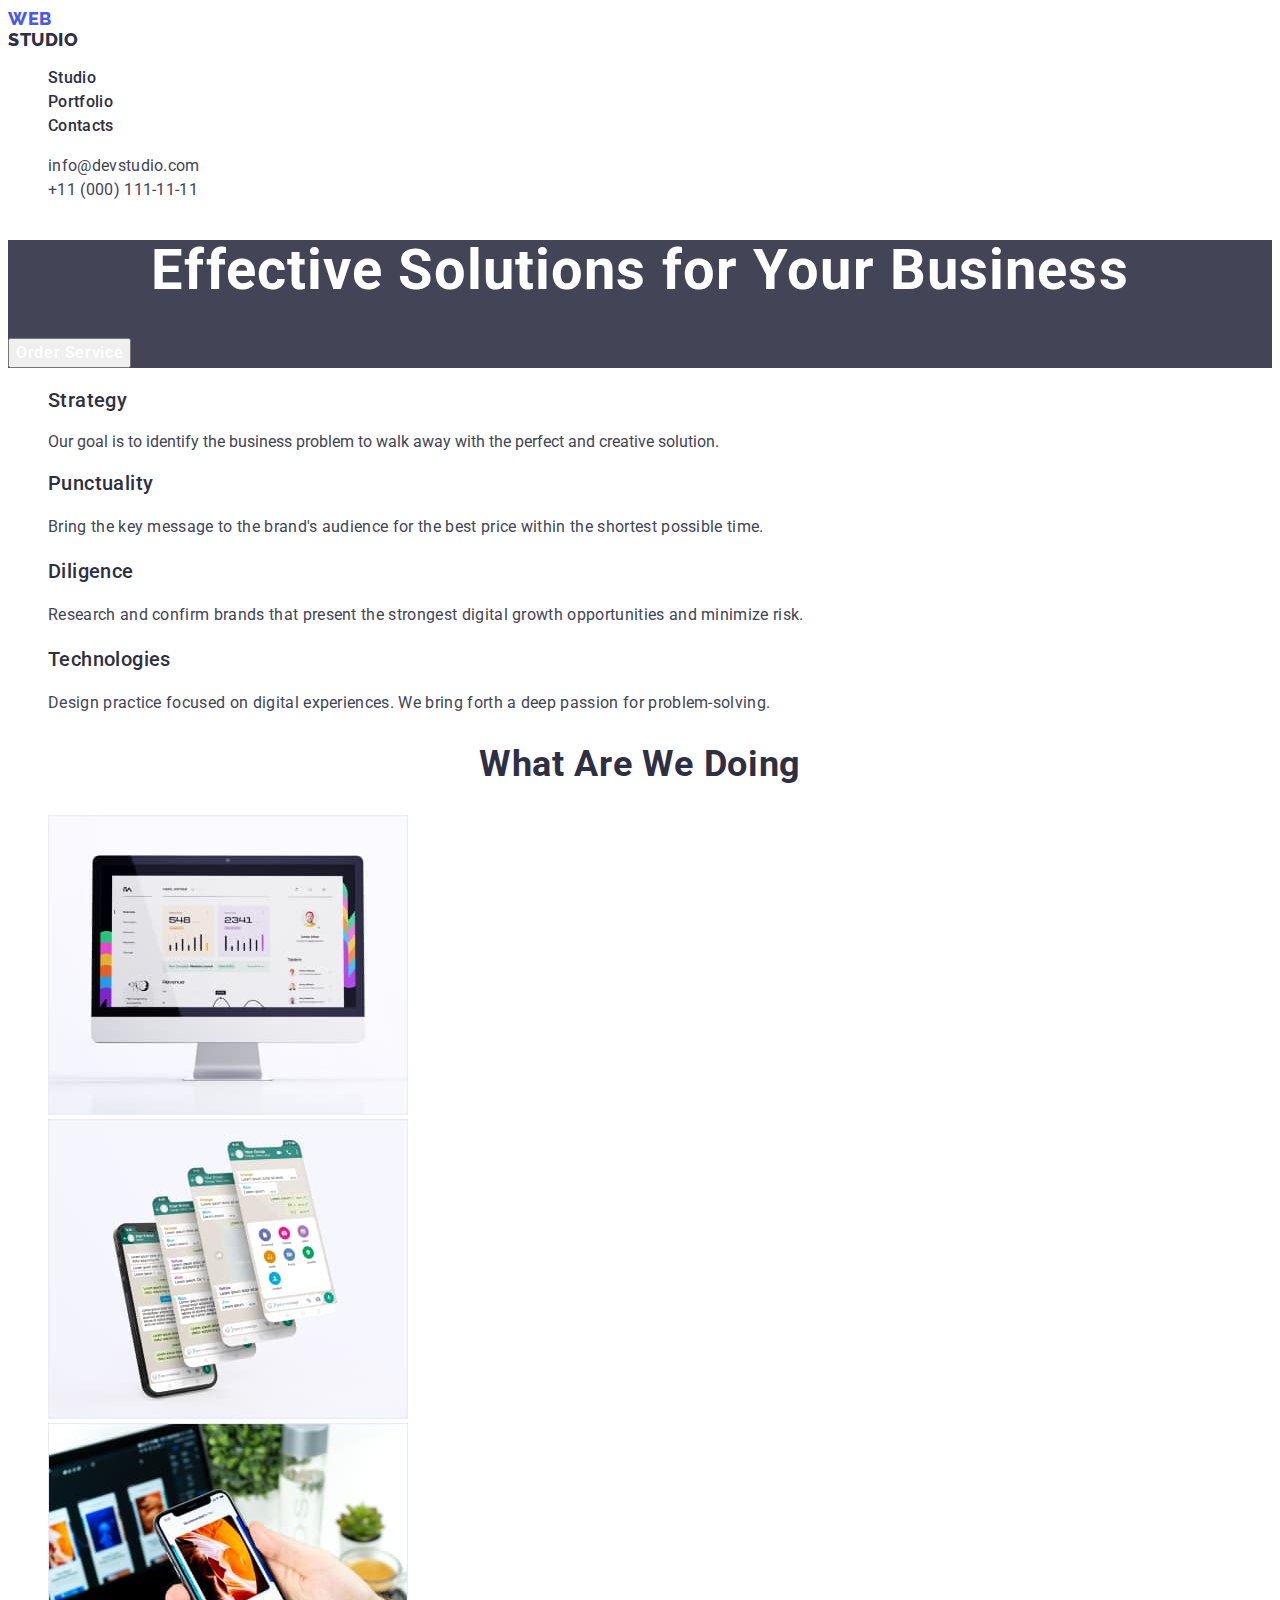
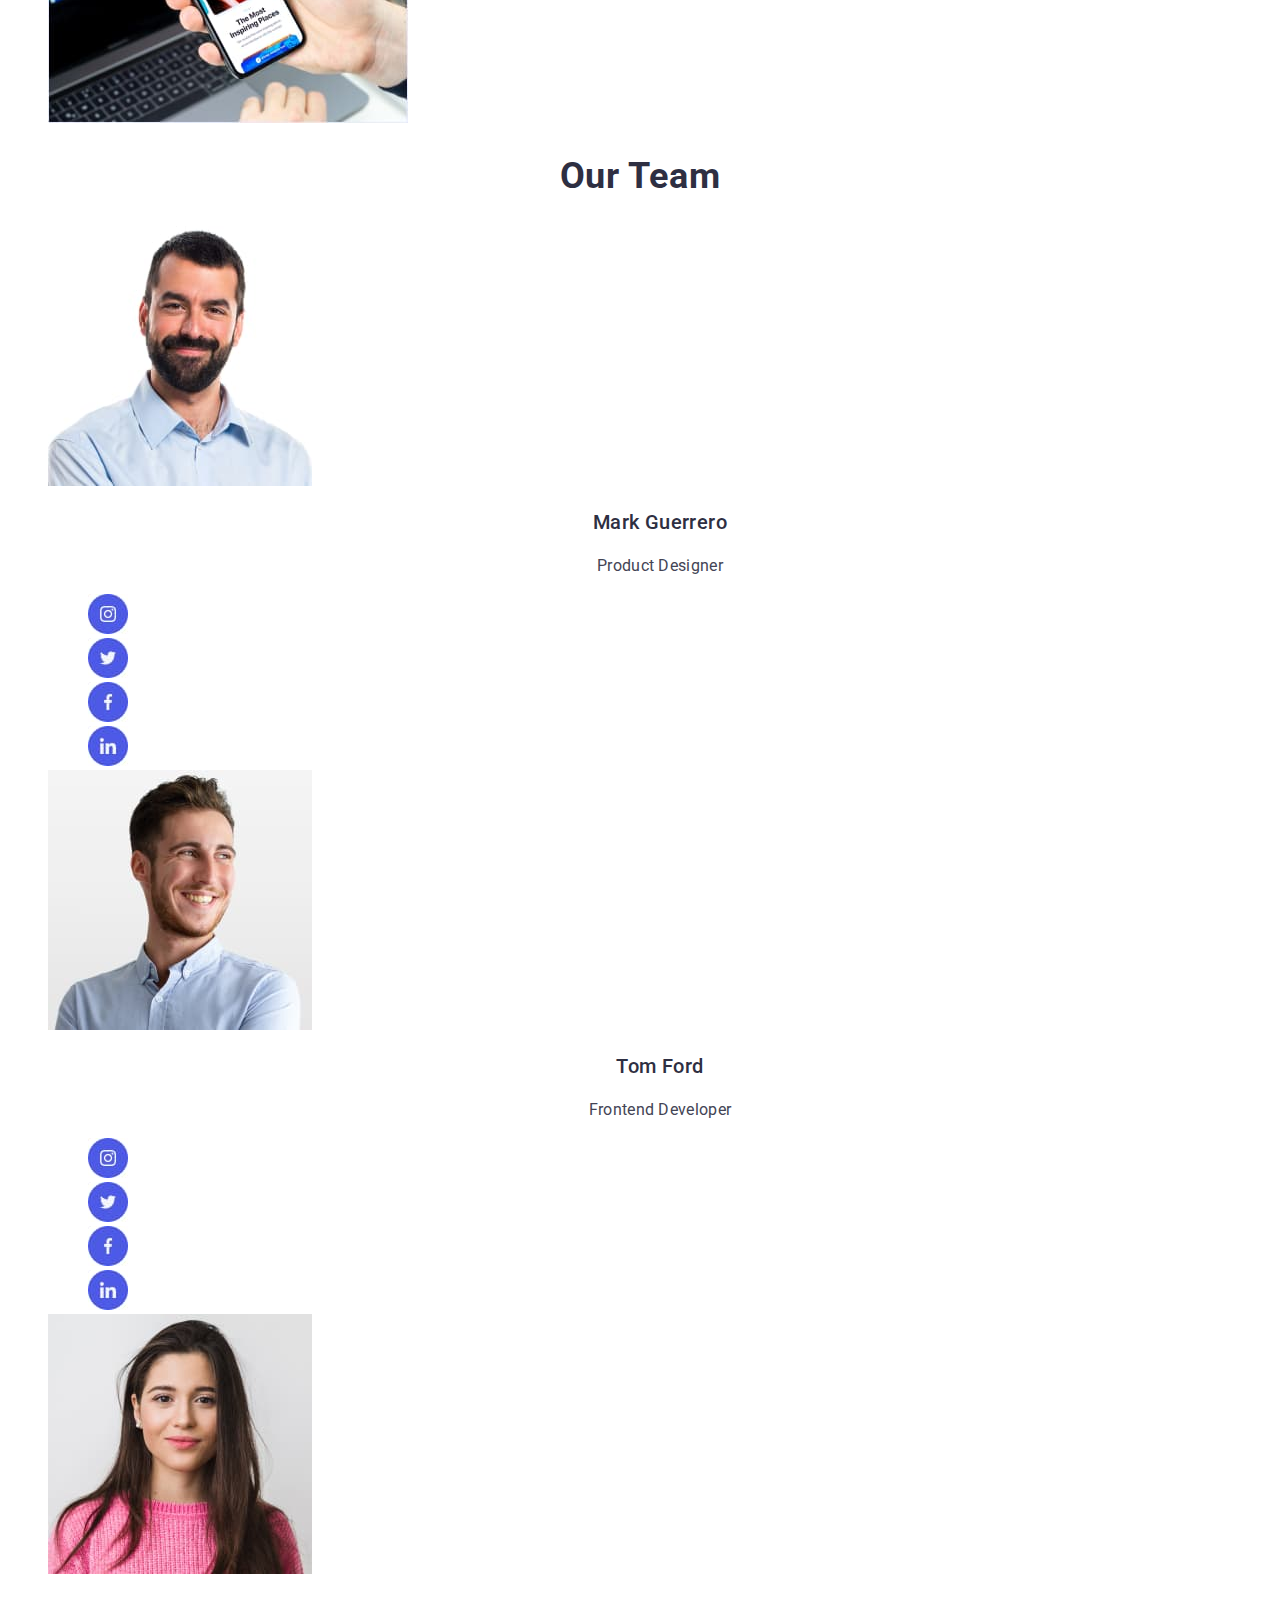
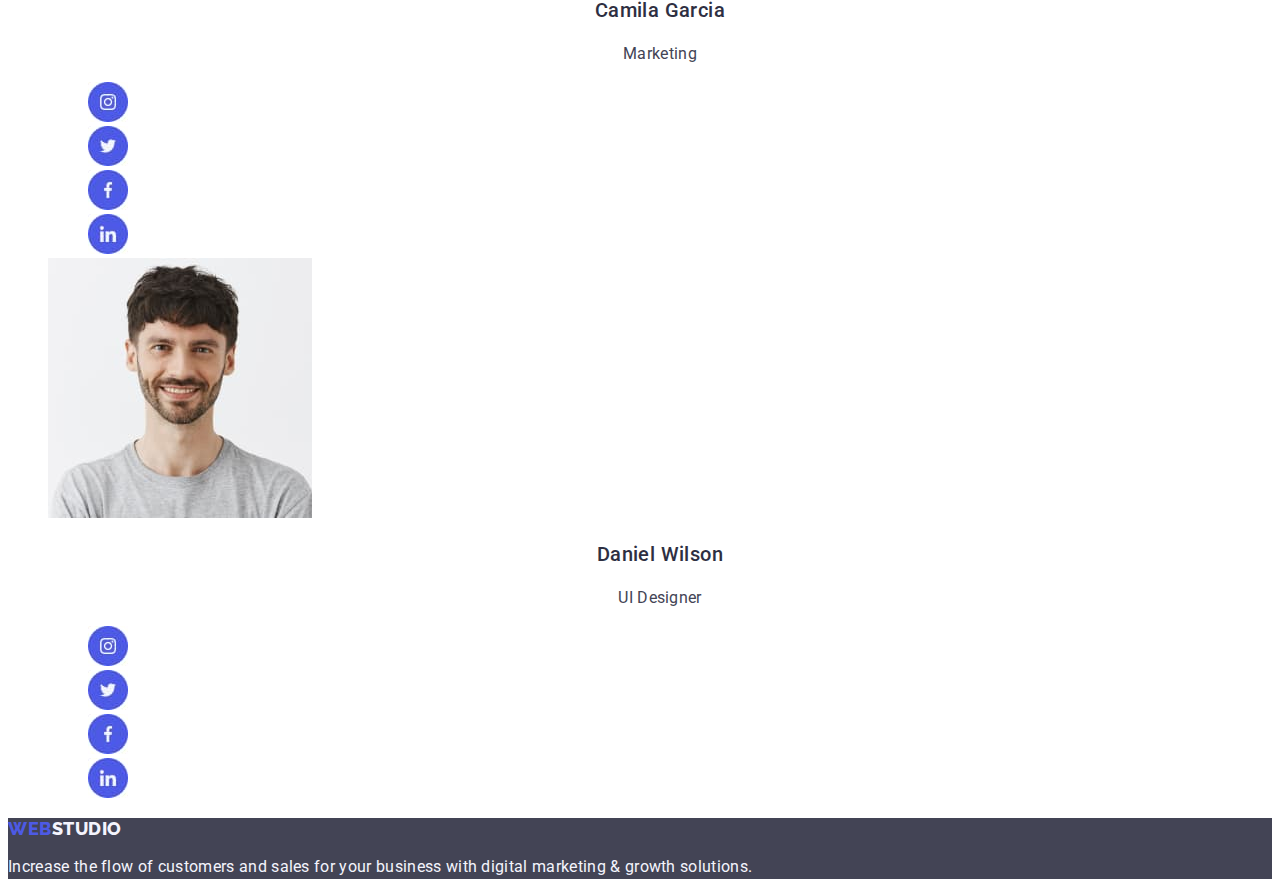
==== index.html @ 84024fc2 "address fix" ====
<!DOCTYPE html>
<html lang="en">
  <head>
    <meta charset="UTF-8" />
    <meta http-equiv="X-UA-Compatible" content="IE=edge" />
    <meta name="viewport" content="width=device-width, initial-scale=1.0" />
    <title>Document</title>
    <link rel="stylesheet" href="css/styles.css" />
    <link rel="preconnect" href="https://fonts.googleapis.com" />
    <link rel="preconnect" href="https://fonts.gstatic.com" crossorigin />
    <link
      href="https://fonts.googleapis.com/css2?family=Raleway:wght@800&family=Roboto:wght@400;500;700;900&display=swap"
      rel="stylesheet"
    />
  </head>
  <body>
    <!-- --------------------------header-------------------------- -->
    <header class="header">
      <nav class="header-navigation">
        <a class="header-logo link" href="./index.html"
          >Web<span class="logo-blue">Studio</span></a
        >
        <ul class="header-list list">
          <li class="header-item">
            <a class="header-link link" href="./index.html">Studio</a>
          </li>
          <li class="header-item">
            <a
              class="header-link link"
              href="./portfolio.html"
              target="_blank"
              rel="noopener nofollow noreferrer"
              >Portfolio</a
            >
          </li>
          <li class="header-item">
            <a class="header-link link" href="">Contacts</a>
          </li>
        </ul>
      </nav>
      <address class="header-address">
        <ul class="header-list list">
          <li class="address-item">
            <a class="header-mail link" href="mailto:info@devstudio.com"
              >info@devstudio.com</a
            >
          </li>
          <li>
            <a class="header-phone link" href="tel:+110001111111"
              >+11 (000) 111-11-11</a
            >
          </li>
        </ul>
      </address>
    </header>
    <!-- -----------------------main content----------------------- -->
    <main>
      <!-- ------------------------hero------------------------ -->
      <section class="hero">
        <h1 class="hero-title">Effective Solutions for Your Business</h1>
        <button class="hero-btn" type="button">Order Service</button>
      </section>
      <!-- ------------------------about us------------------------ -->
      <section class="about">
        <!-- ------------------------h2 is hiden------------------------ -->
        <h2 hidden>About us</h2>
        <ul class="about-list list">
          <li class="about-item">
            <h3 class="about-title-h3">Strategy</h3>
            <p>
              Our goal is to identify the business problem to walk away with the
              perfect and creative solution.
            </p>
          </li>
          <li class="about-item">
            <h3 class="about-title-h3">Punctuality</h3>
            <p class="about-text">
              Bring the key message to the brand's audience for the best price
              within the shortest possible time.
            </p>
          </li>
          <li class="about-item">
            <h3 class="about-title-h3">Diligence</h3>
            <p class="about-text">
              Research and confirm brands that present the strongest digital
              growth opportunities and minimize risk.
            </p>
          </li>
          <li class="about-item">
            <h3 class="about-title-h3">Technologies</h3>
            <p class="about-text">
              Design practice focused on digital experiences. We bring forth a
              deep passion for problem-solving.
            </p>
          </li>
        </ul>
      </section>
      <!-- ---------------------Projects--------------------- -->
      <section class="projects">
        <h2 class="projects-title">What are we doing</h2>
        <ul class="projects-list list">
          <li class="projects-item">
            <img src="./images/icon1.jpg" alt="web sites" width="360" />
          </li>
          <li class="projects-item">
            <img src="./images/icon2.jpg" alt="mobile app" width="360" />
          </li>
          <li class="projects-item">
            <img src="./images/icon3.jpg" alt="pc and mobile app" width="360" />
          </li>
        </ul>
      </section>
      <!-- ---------------------Our Team--------------------- -->
      <section class="team">
        <h2 class="team-title">Our Team</h2>
        <ul>
          <li class="team-list list">
            <img src="./images/team1.jpg" alt="photo1" width="264" />
            <h3 class="team-member-title">Mark Guerrero</h3>
            <p class="team-text">Product Designer</p>
            <ul class="member-social-list list">
              <li class="member-social-item">
                <a href="#" target="_blank" rel="noopener nofollow noreferrer">
                  <img src="images/logo1.jpg" alt="instagram logo" width="40" />
                </a>
              </li>
              <li class="member-social-item">
                <a href="#" target="_blank" rel="noopener nofollow noreferrer">
                  <img src="images/logo2.jpg" alt="twitter logo" width="40" />
                </a>
              </li>
              <li class="member-social-item">
                <a href="#" target="_blank" rel="noopener nofollow noreferrer">
                  <img src="images/logo3.jpg" alt="fb logo" width="40" />
                </a>
              </li>
              <li class="member-social-item">
                <a href="#" target="_blank" rel="noopener nofollow noreferrer">
                  <img src="images/logo4.jpg" alt="linkedin logo" width="40" />
                </a>
              </li>
            </ul>
          </li>
          <li class="team-list list">
            <img src="./images/team2.jpg" alt="photo2" width="264" />
            <h3 class="team-member-title">Tom Ford</h3>
            <p class="team-text">Frontend Developer</p>
            <ul class="member-social-list list">
              <li class="member-social-item">
                <a href="#" target="_blank" rel="noopener nofollow noreferrer">
                  <img src="images/logo1.jpg" alt="instagram logo" width="40" />
                </a>
              </li>
              <li class="member-social-item">
                <a href="#" target="_blank" rel="noopener nofollow noreferrer">
                  <img src="images/logo2.jpg" alt="twitter logo" width="40" />
                </a>
              </li>
              <li class="member-social-item">
                <a href="#" target="_blank" rel="noopener nofollow noreferrer">
                  <img src="images/logo3.jpg" alt="fb logo" width="40" />
                </a>
              </li>
              <li class="member-social-item">
                <a href="#" target="_blank" rel="noopener nofollow noreferrer">
                  <img src="images/logo4.jpg" alt="linkedin logo" width="40" />
                </a>
              </li>
            </ul>
          </li>
          <li class="team-list list">
            <img src="./images/team3.jpg" alt="photo3" width="264" />
            <h3 class="team-member-title">Camila Garcia</h3>
            <p class="team-text">Marketing</p>
            <ul class="member-social-list list">
              <li class="member-social-item">
                <a href="#" target="_blank" rel="noopener nofollow noreferrer">
                  <img src="images/logo1.jpg" alt="instagram logo" width="40" />
                </a>
              </li>
              <li class="member-social-item">
                <a href="#" target="_blank" rel="noopener nofollow noreferrer">
                  <img src="images/logo2.jpg" alt="twitter logo" width="40" />
                </a>
              </li>
              <li class="member-social-item">
                <a href="#" target="_blank" rel="noopener nofollow noreferrer">
                  <img src="images/logo3.jpg" alt="fb logo" width="40" />
                </a>
              </li>
              <li class="member-social-item">
                <a href="#" target="_blank" rel="noopener nofollow noreferrer">
                  <img src="images/logo4.jpg" alt="linkedin logo" width="40" />
                </a>
              </li>
            </ul>
          </li>
          <li class="team-list list">
            <img src="./images/team4.jpg" alt="photo4" width="264" />
            <h3 class="team-member-title">Daniel Wilson</h3>
            <p class="team-text">UI Designer</p>
            <ul class="member-social-list list">
              <li class="member-social-item">
                <a href="#" target="_blank" rel="noopener nofollow noreferrer">
                  <img src="images/logo1.jpg" alt="instagram logo" width="40" />
                </a>
              </li>
              <li class="member-social-item">
                <a href="#" target="_blank" rel="noopener nofollow noreferrer">
                  <img src="images/logo2.jpg" alt="twitter logo" width="40" />
                </a>
              </li>
              <li class="member-social-item">
                <a href="#" target="_blank" rel="noopener nofollow noreferrer">
                  <img src="images/logo3.jpg" alt="fb logo" width="40" />
                </a>
              </li>
              <li class="member-social-item">
                <a href="#" target="_blank" rel="noopener nofollow noreferrer">
                  <img src="images/logo4.jpg" alt="linkedin logo" width="40" />
                </a>
              </li>
            </ul>
          </li>
        </ul>
      </section>
    </main>
    <!-- ----------------------------footer---------------------------- -->
    <footer class="footer">
      <a class="footer-logo link" href="./index.html">
        <span class="footer-logo-blue">Web</span>Studio</a
      >
      <p class="footer-text">
        Increase the flow of customers and sales for your business with digital
        marketing & growth solutions.
      </p>
    </footer>
  </body>
</html>
---- css/styles.css ----
:root {
   --main-title-color: #2E2F42;
   --accent-color: #FFFFFF;
   --main-text-color: #434455;
   --select-color: #404BBF;
   --main-logo-color: #4D5AE5;
   --footer-white: #F4F4FD;
}

body {
   font-family: "Roboto", sans-serif;
   font-style: normal;
   background-color: var(--accent-color);
   color: var(--main-text-color);
}

.list {
   list-style: none;
}
.link {
   text-decoration: none;
}
/* -------------------------Header------------------------- */
.header {
   background-color: var(--accent-color);
}
.header-navigation {

}
.header-logo {
font-family: "Raleway", sans-serif;
font-weight: 800;
font-size: 18px;
line-height: 1.17;
letter-spacing: 0.03em;
text-transform: uppercase;
color: var(--main-logo-color);
}
.logo-blue{
   font-family: "Raleway", sans-serif;
font-style: normal;
font-weight: 800;
font-size: 18px;
line-height: 1.17;
display: flex;
align-items: center;
letter-spacing: 0.03em;
text-transform: uppercase;
color: var(--main-title-color);
}
.header-logo .link {
   text-decoration: none;
}

.header-item {

}
.header-link {
font-weight: 500;
font-size: 16px;
line-height: 1.5;
letter-spacing: 0.02em;
color: var(--main-title-color);
}

.header-address {
   font-style: normal; 
}

.header-link:is(:hover, :focus) {
   color: var(--select-color);
}
.header-mail {
   font-family: "Roboto", sans-serif;
   font-style: normal;
   font-weight: 400;
   font-size: 16px;
   line-height: 1.5;
   letter-spacing: 0.02em;
   color: var(--main-text-color);
}
.header-mail:is(:hover, :focus) {
   color: var(--select-color);
}
.header-phone {
   font-family: "Roboto", sans-serif;
   font-style: normal;
   font-weight: 400;
   font-size: 16px;
   line-height: 1.5;
   letter-spacing: 0.02em;
   color: var(--main-text-color);
}
/* ---------------------------------Hero--------------------------------- */
.hero {
   background-color: var(--main-text-color);
}

.hero-title {
font-weight: 700;
font-size: 56px;
line-height: 1.08;
text-align: center;
letter-spacing: 0.02em;
color: var(--accent-color);
}

.hero-btn {
font-family: "Roboto", sans-serif;
font-style: normal;
font-weight: 500;
font-size: 16px;
line-height: 1.5;
display: flex;
align-items: center;
letter-spacing: 0.04em;
color: var(--accent-color);
cursor: pointer;
}
/* -------------------------------About US------------------------------- */
.about-title {

}
.about-title-h3 {
font-weight: 500;
font-size: 20px;
line-height: 1.2;
letter-spacing: 0.02em;
color: var(--main-title-color);
}

.about-text {
font-weight: 400;
font-size: 16px;
line-height: 1.5;
letter-spacing: 0.02em;
color: var(--main-text-color);
}
/* -------------------------------Project------------------------------- */

.projects-title {
   font-weight: 700;
font-size: 36px;
line-height: 1.12;
text-align: center;
letter-spacing: 0.02em;
text-transform: capitalize;
color: var(--main-title-color);
}

.projects-item {

}

/* --------------------------------Our Team-------------------------------- */
.team-title {
font-weight: 700;
font-size: 36px;
line-height: 1.11;
text-align: center;
letter-spacing: 0.02em;
text-transform: capitalize;
color: var(--main-title-color);
}

.team-member-title {
font-weight: 500;
font-size: 20px;
line-height: 1.2;
text-align: center;
letter-spacing: 0.02em;
color: var(--main-title-color);
}

.team-text {
font-weight: 400;
font-size: 16px;
line-height: 1.5;
text-align: center;
letter-spacing: 0.02em;
color: var(--main-text-color);
}

/* ---------------------------Footer--------------------------- */

.footer {
   background-color: var(--main-text-color);
}

.footer-logo-blue {
font-family: "Raleway", sans-serif;
font-style: normal;
font-weight: 800;
font-size: 18px;
line-height: 1.17;
display: flex;
align-items: center;
letter-spacing: 0.03em;
text-transform: uppercase;
color: var(--main-logo-color);
}

.footer-logo {
font-family: "Raleway", sans-serif;
font-style: normal;
font-weight: 800;
font-size: 18px;
line-height: 1.17;
display: flex;
align-items: center;
letter-spacing: 0.03em;
text-transform: uppercase;
color: var(--footer-white);
}

.footer-text {
   font-weight: 400;
font-size: 16px;
line-height: 1.5;
letter-spacing: 0.02em;
color: var(--footer-white);
}

/* --------------------------Portfolio-------------------------- */

/* ------------------------------Filter------------------------------ */
.filter-btn {
   font-weight: 500;
   font-size: 16px;
   line-height: 1.5;
   display: flex;
   align-items: center;
   text-align: center;
   letter-spacing: 0.04em;
   color: var(--main-logo-color);
   background: var(--footer-white);
   cursor: pointer;
}

.filter-btn:is(:hover, :focus) {
   font-weight: 500;
   font-size: 16px;
   line-height: 1.5;
   display: flex;
   align-items: center;
   text-align: center;
   letter-spacing: 0.04em;
   color: var(--accent-color);
   background-color: var(--select-color);
}

/* ---------------------------Our products--------------------------- */
.products-title {
   font-weight: 500;
font-size: 20px;
line-height: 1.2;
letter-spacing: 0.02em;
color: var(--main-title-color);
}

.products-text {
   font-weight: 400;
font-size: 16px;
line-height: 1.5;
letter-spacing: 0.02em;
color: var(--main-text-color);
}
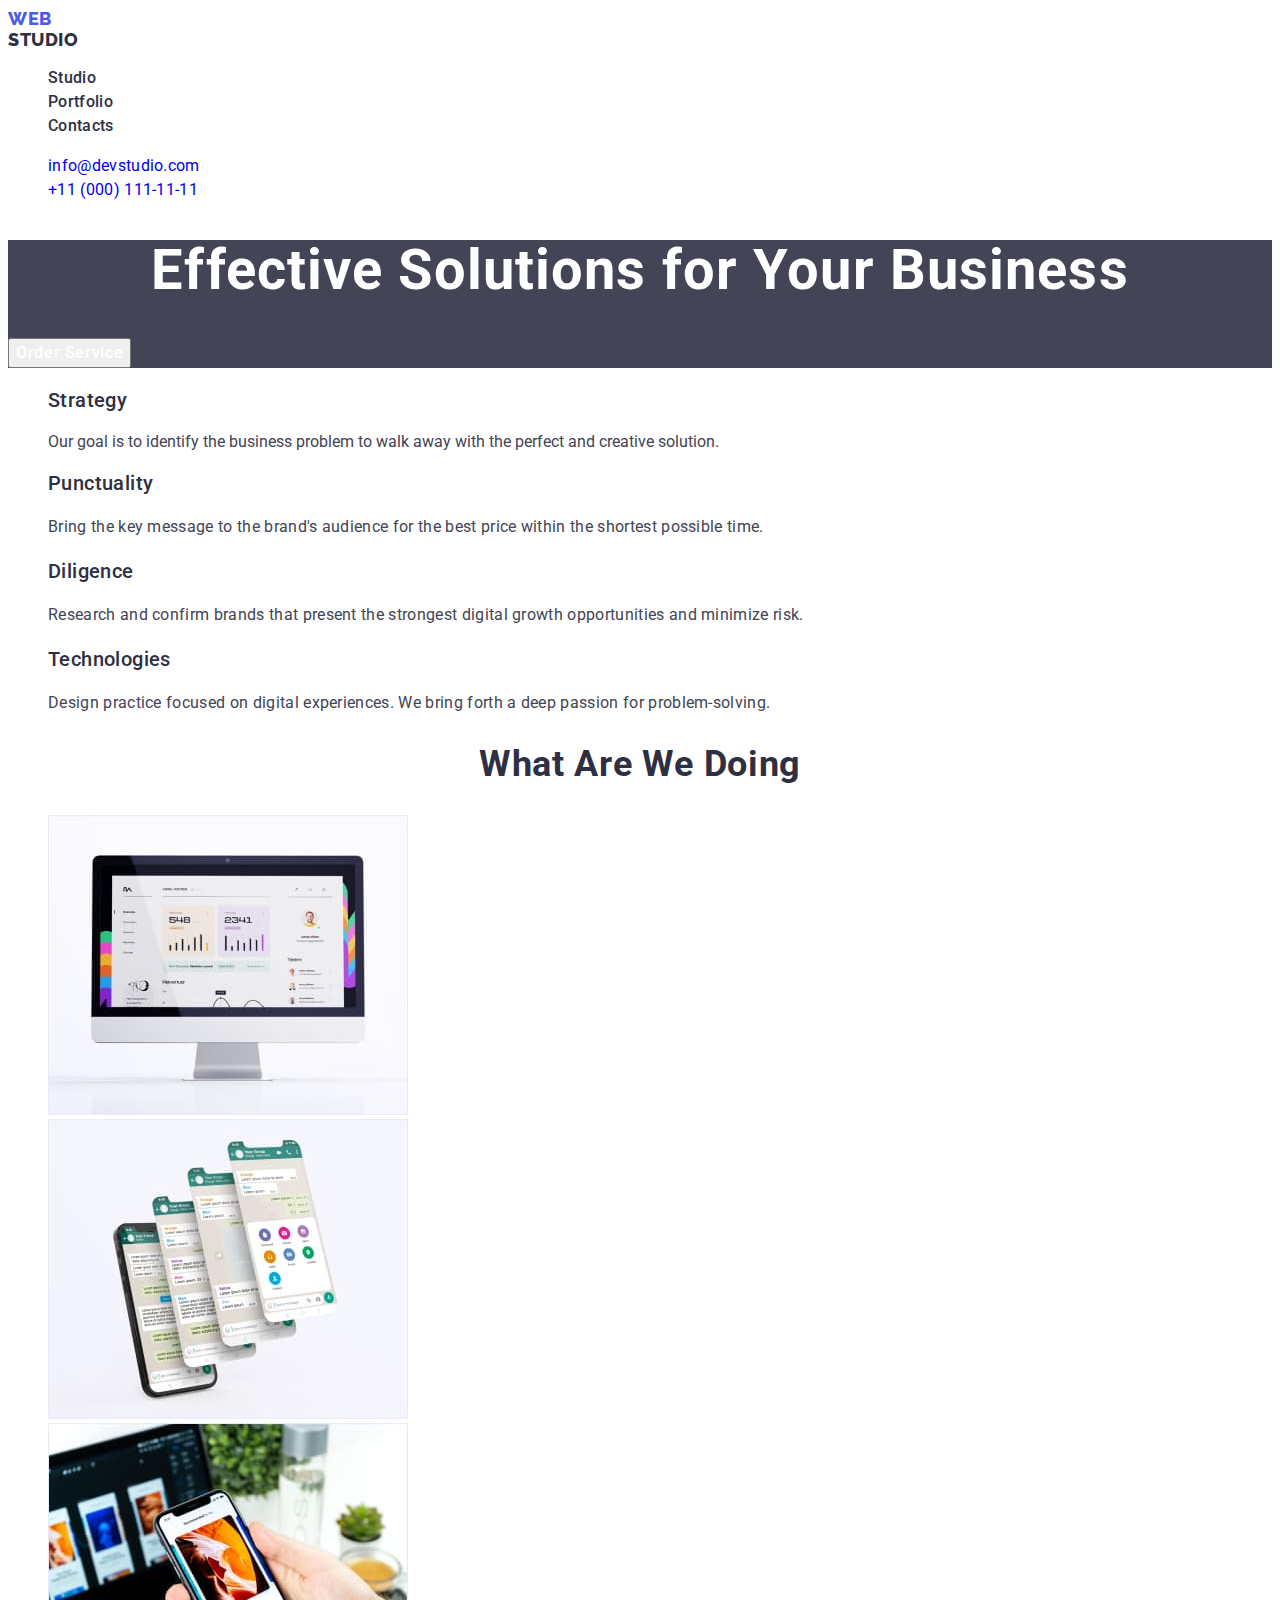
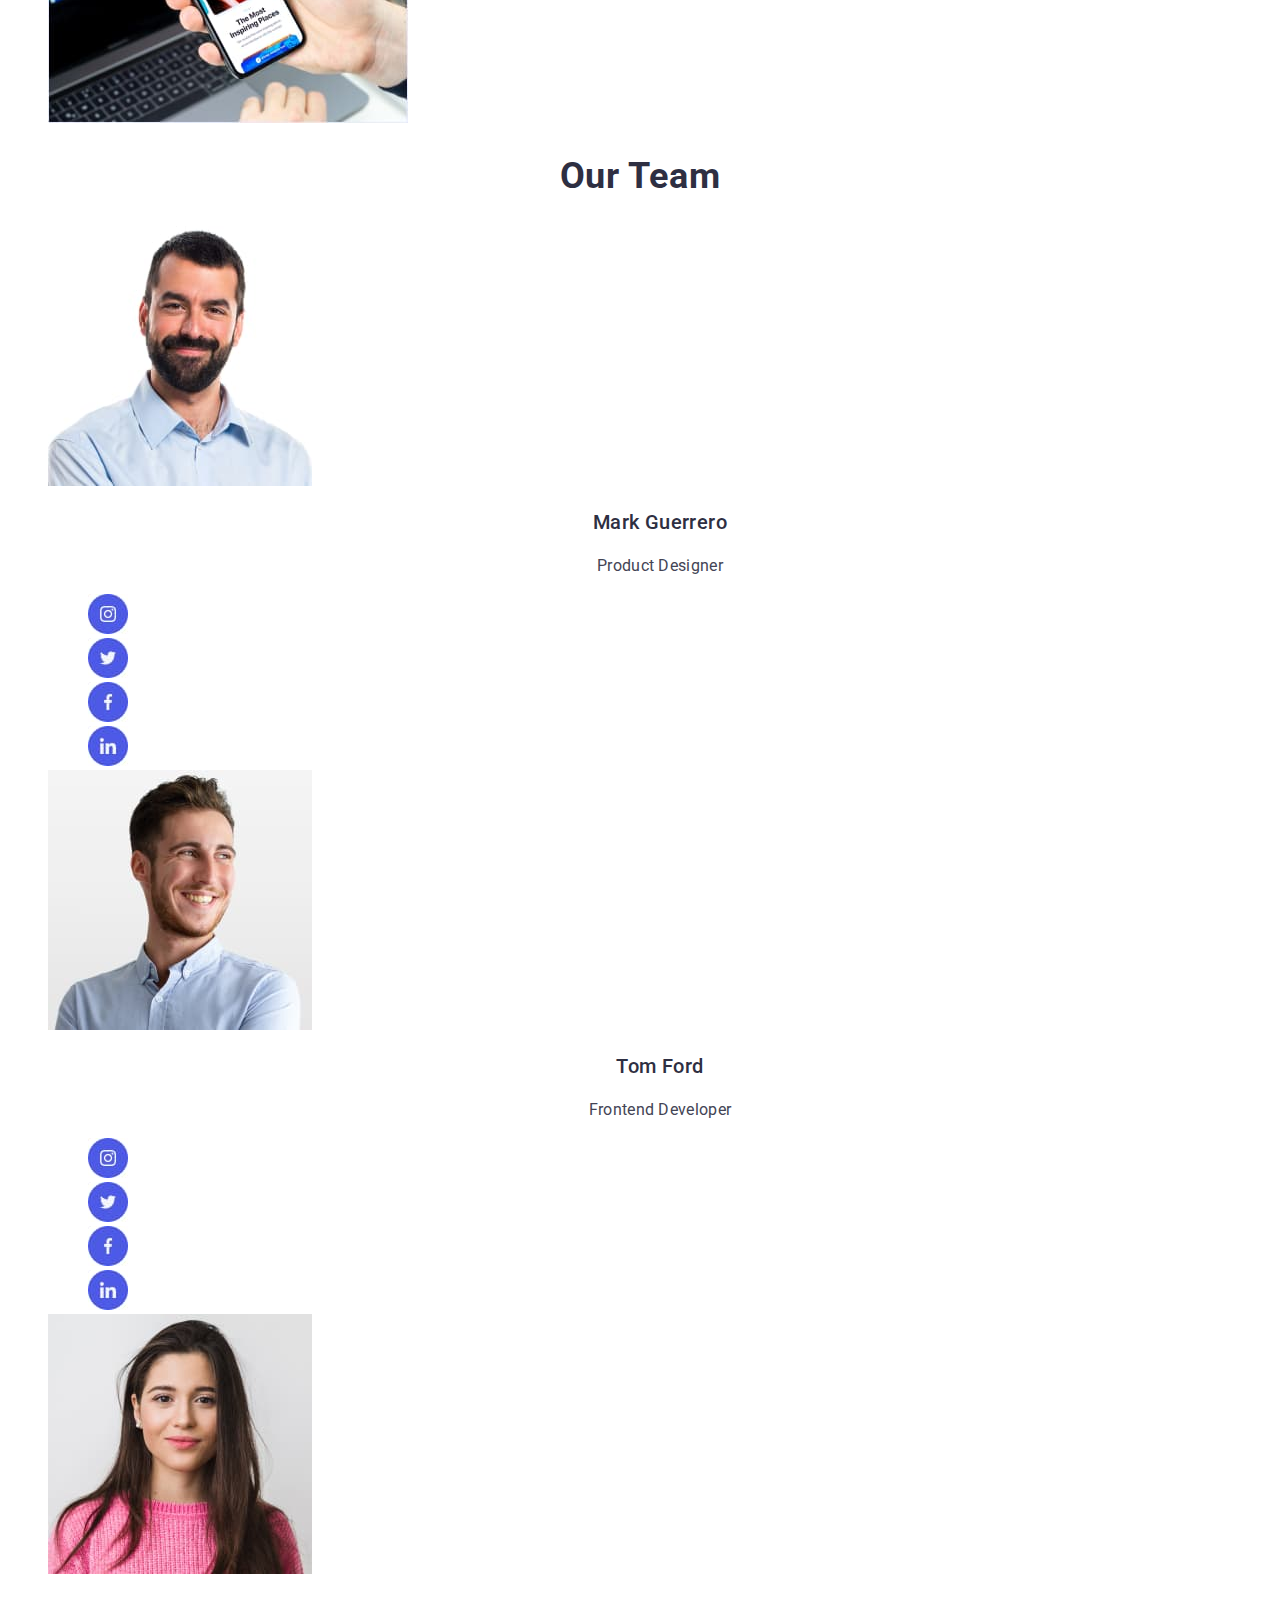
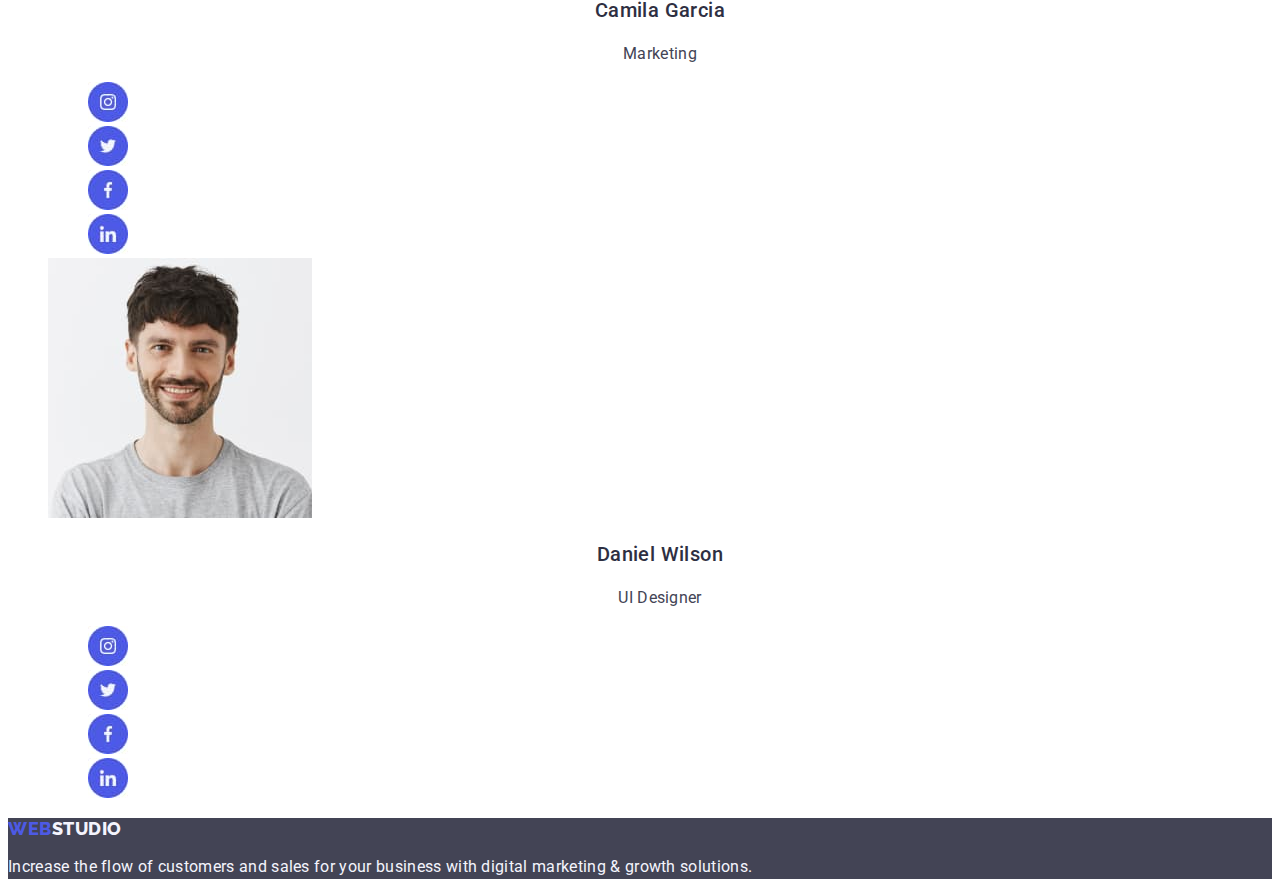
==== commit 1534667b: "address fix2" ====
--- a/index.html
+++ b/index.html
@@ -45,7 +45,7 @@
               >info@devstudio.com</a
             >
           </li>
-          <li>
+          <li class="address-item">
             <a class="header-phone link" href="tel:+110001111111"
               >+11 (000) 111-11-11</a
             >
--- a/css/styles.css
+++ b/css/styles.css
@@ -70,7 +70,7 @@
 .header-link:is(:hover, :focus) {
    color: var(--select-color);
 }
-.header-mail {
+/* .header-mail {
    font-family: "Roboto", sans-serif;
    font-style: normal;
    font-weight: 400;
@@ -78,11 +78,21 @@
    line-height: 1.5;
    letter-spacing: 0.02em;
    color: var(--main-text-color);
-}
+} */
 .header-mail:is(:hover, :focus) {
    color: var(--select-color);
 }
-.header-phone {
+/* .header-phone {
+   font-family: "Roboto", sans-serif;
+   font-style: normal;
+   font-weight: 400;
+   font-size: 16px;
+   line-height: 1.5;
+   letter-spacing: 0.02em;
+   color: var(--main-text-color);
+} */
+
+.address-item {
    font-family: "Roboto", sans-serif;
    font-style: normal;
    font-weight: 400;
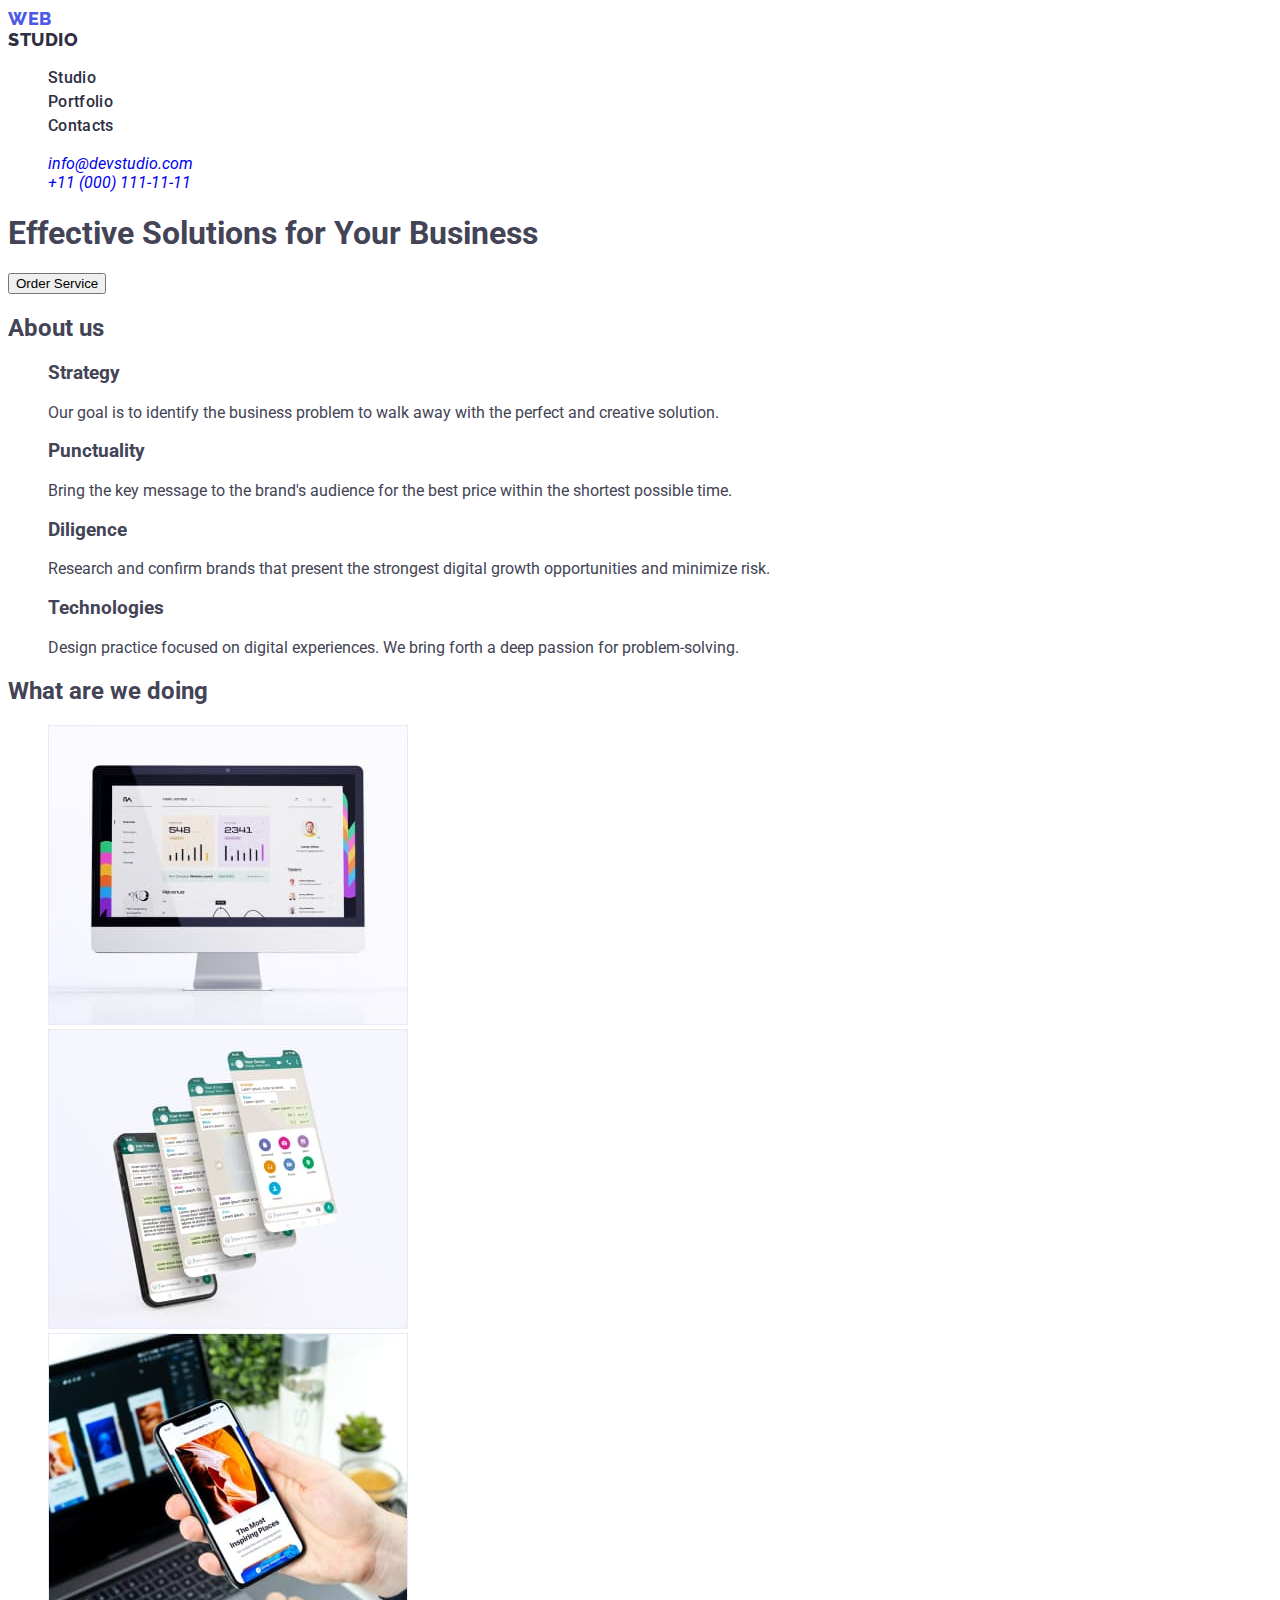
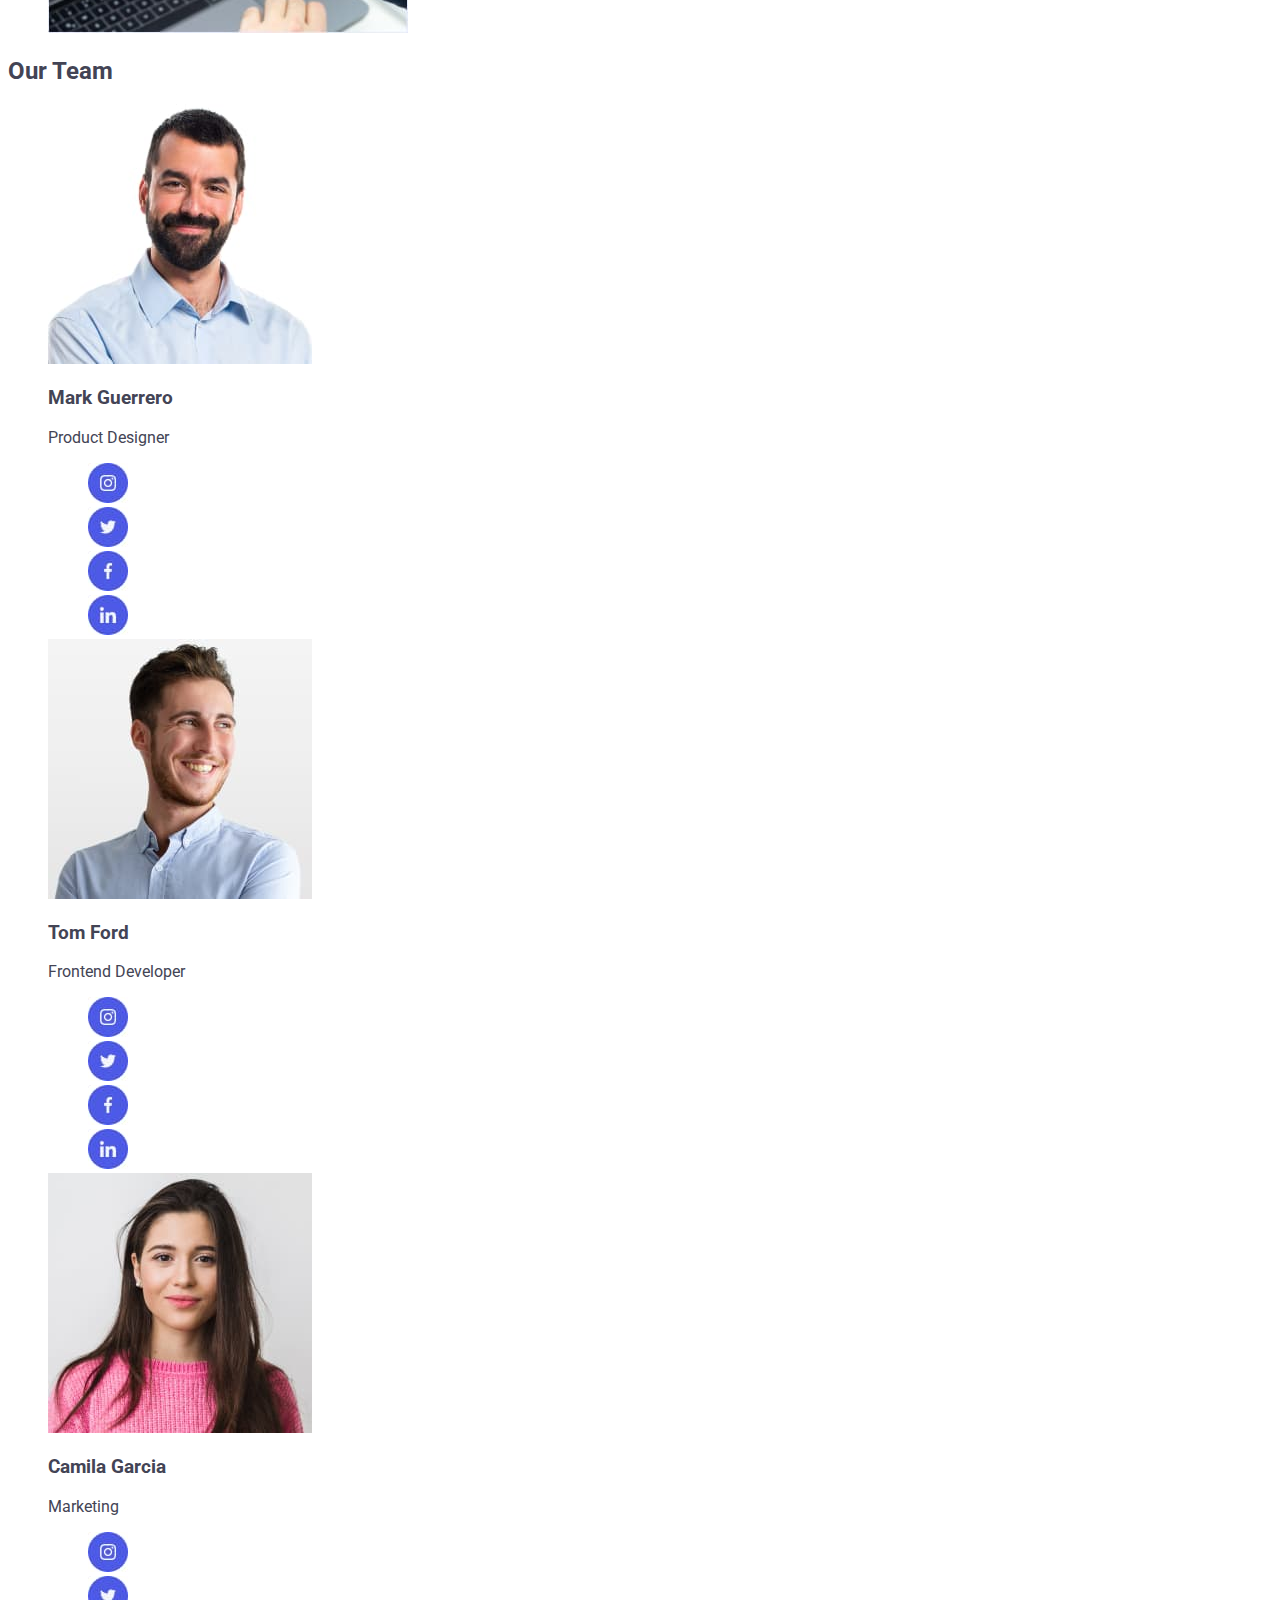
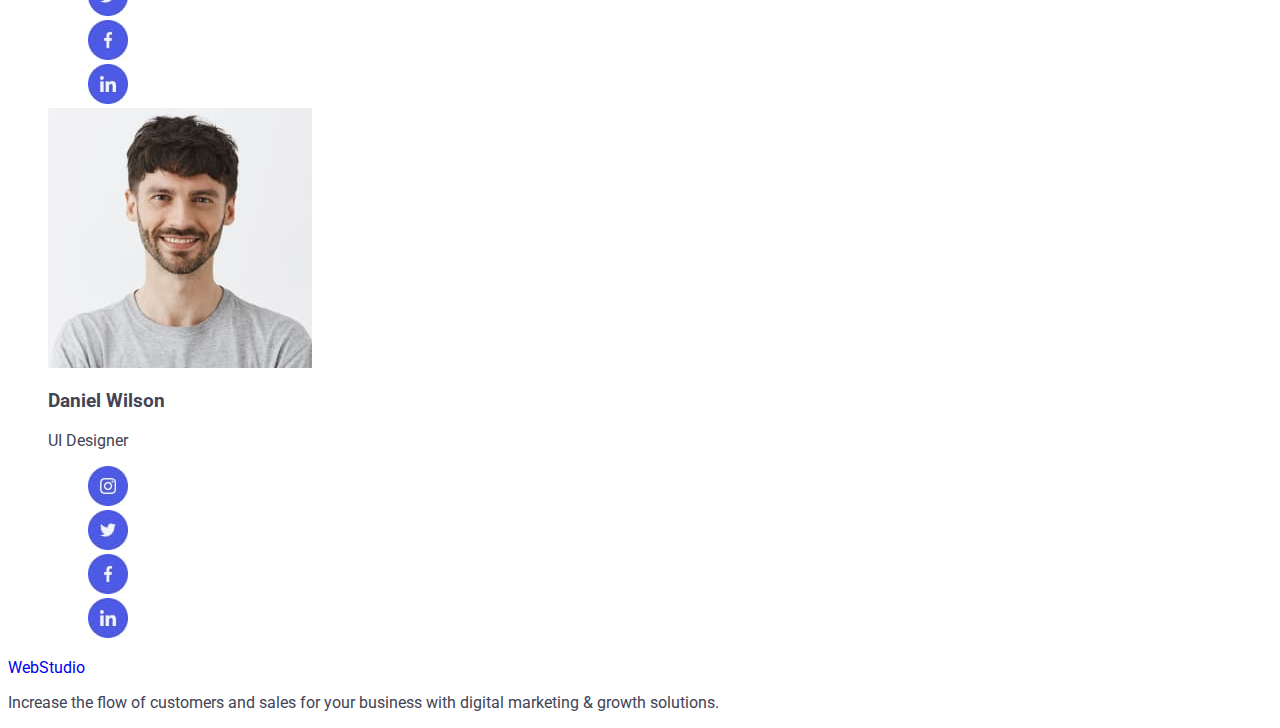
==== commit 0bc95cf7: "main fix" ====
--- a/index.html
+++ b/index.html
@@ -61,13 +61,13 @@
         <button class="hero-btn" type="button">Order Service</button>
       </section>
       <!-- ------------------------about us------------------------ -->
-      <section class="about">
+      <section>
         <!-- ------------------------h2 is hiden------------------------ -->
-        <h2 hidden>About us</h2>
+        <h2 class="about">About us</h2>
         <ul class="about-list list">
           <li class="about-item">
             <h3 class="about-title-h3">Strategy</h3>
-            <p>
+            <p class="about-text">
               Our goal is to identify the business problem to walk away with the
               perfect and creative solution.
             </p>
@@ -113,8 +113,8 @@
       <!-- ---------------------Our Team--------------------- -->
       <section class="team">
         <h2 class="team-title">Our Team</h2>
-        <ul>
-          <li class="team-list list">
+        <ul class="team-list list">
+          <li class="team-item">
             <img src="./images/team1.jpg" alt="photo1" width="264" />
             <h3 class="team-member-title">Mark Guerrero</h3>
             <p class="team-text">Product Designer</p>
@@ -141,7 +141,7 @@
               </li>
             </ul>
           </li>
-          <li class="team-list list">
+          <li class="team-item">
             <img src="./images/team2.jpg" alt="photo2" width="264" />
             <h3 class="team-member-title">Tom Ford</h3>
             <p class="team-text">Frontend Developer</p>
@@ -168,7 +168,7 @@
               </li>
             </ul>
           </li>
-          <li class="team-list list">
+          <li class="team-item">
             <img src="./images/team3.jpg" alt="photo3" width="264" />
             <h3 class="team-member-title">Camila Garcia</h3>
             <p class="team-text">Marketing</p>
@@ -195,7 +195,7 @@
               </li>
             </ul>
           </li>
-          <li class="team-list list">
+          <li class="team-item">
             <img src="./images/team4.jpg" alt="photo4" width="264" />
             <h3 class="team-member-title">Daniel Wilson</h3>
             <p class="team-text">UI Designer</p>
@@ -228,7 +228,7 @@
     <!-- ----------------------------footer---------------------------- -->
     <footer class="footer">
       <a class="footer-logo link" href="./index.html">
-        <span class="footer-logo-blue">Web</span>Studio</a
+        Web<span class="footer-logo-blue"></span>Studio</span></a
       >
       <p class="footer-text">
         Increase the flow of customers and sales for your business with digital
--- a/css/styles.css
+++ b/css/styles.css
@@ -63,14 +63,17 @@
 color: var(--main-title-color);
 }
 
+.header-link:is(:hover, :focus) {
+   color: var(--select-color);
+
 .header-address {
    font-style: normal; 
 }
 
-.header-link:is(:hover, :focus) {
+.header-mail:is(:hover, :focus) {
    color: var(--select-color);
 }
-/* .header-mail {
+.header-mail{
    font-family: "Roboto", sans-serif;
    font-style: normal;
    font-weight: 400;
@@ -78,38 +81,29 @@
    line-height: 1.5;
    letter-spacing: 0.02em;
    color: var(--main-text-color);
-} */
-.header-mail:is(:hover, :focus) {
+}
+.header-phone:is(:hover, :focus) {
    color: var(--select-color);
 }
-/* .header-phone {
-   font-family: "Roboto", sans-serif;
-   font-style: normal;
-   font-weight: 400;
-   font-size: 16px;
+.header-phone {
+   font-family: "Roboto", sans-serif;
+   font-style: normal;
+   font-weight: 400;
+   font-size: 16px; 
    line-height: 1.5;
    letter-spacing: 0.02em;
    color: var(--main-text-color);
-} */
-
-.address-item {
-   font-family: "Roboto", sans-serif;
-   font-style: normal;
-   font-weight: 400;
-   font-size: 16px;
-   line-height: 1.5;
-   letter-spacing: 0.02em;
-   color: var(--main-text-color);
-}
+}
+
 /* ---------------------------------Hero--------------------------------- */
 .hero {
-   background-color: var(--main-text-color);
+   background-color: var(--main-title-color);
 }
 
 .hero-title {
 font-weight: 700;
 font-size: 56px;
-line-height: 1.08;
+line-height: 1.07;
 text-align: center;
 letter-spacing: 0.02em;
 color: var(--accent-color);
@@ -124,14 +118,18 @@
 display: flex;
 align-items: center;
 letter-spacing: 0.04em;
-color: var(--accent-color);
+color: var(--main-logo-color);
 cursor: pointer;
+}
+
+.hero-btn:is(:hover, :focus) {
+   background-color: var(--select-color);
 }
 /* -------------------------------About US------------------------------- */
 .about-title {
 
 }
-.about-title-h3 {
+.about-title-h3 h3 {
 font-weight: 500;
 font-size: 20px;
 line-height: 1.2;
@@ -139,7 +137,7 @@
 color: var(--main-title-color);
 }
 
-.about-text {
+.about-text p {
 font-weight: 400;
 font-size: 16px;
 line-height: 1.5;
@@ -151,7 +149,7 @@
 .projects-title {
    font-weight: 700;
 font-size: 36px;
-line-height: 1.12;
+line-height: 1.11;
 text-align: center;
 letter-spacing: 0.02em;
 text-transform: capitalize;
@@ -163,6 +161,15 @@
 }
 
 /* --------------------------------Our Team-------------------------------- */
+
+.team {
+   background-color: var(--footer-white);
+}
+
+.team-item {
+   background-color: var(--accent-color);
+}
+
 .team-title {
 font-weight: 700;
 font-size: 36px;
@@ -194,7 +201,7 @@
 /* ---------------------------Footer--------------------------- */
 
 .footer {
-   background-color: var(--main-text-color);
+   background-color: var(--main-title-color);
 }
 
 .footer-logo-blue {
@@ -207,7 +214,7 @@
 align-items: center;
 letter-spacing: 0.03em;
 text-transform: uppercase;
-color: var(--main-logo-color);
+color: var(--footer-white);
 }
 
 .footer-logo {
@@ -220,7 +227,7 @@
 align-items: center;
 letter-spacing: 0.03em;
 text-transform: uppercase;
-color: var(--footer-white);
+color: var(--main-logo-color)
 }
 
 .footer-text {
@@ -235,6 +242,8 @@
 
 /* ------------------------------Filter------------------------------ */
 .filter-btn {
+   font-family: "Roboto", sans-serif;
+   font-style: normal;
    font-weight: 500;
    font-size: 16px;
    line-height: 1.5;
@@ -243,7 +252,7 @@
    text-align: center;
    letter-spacing: 0.04em;
    color: var(--main-logo-color);
-   background: var(--footer-white);
+   background-color: var(--footer-white);
    cursor: pointer;
 }
 
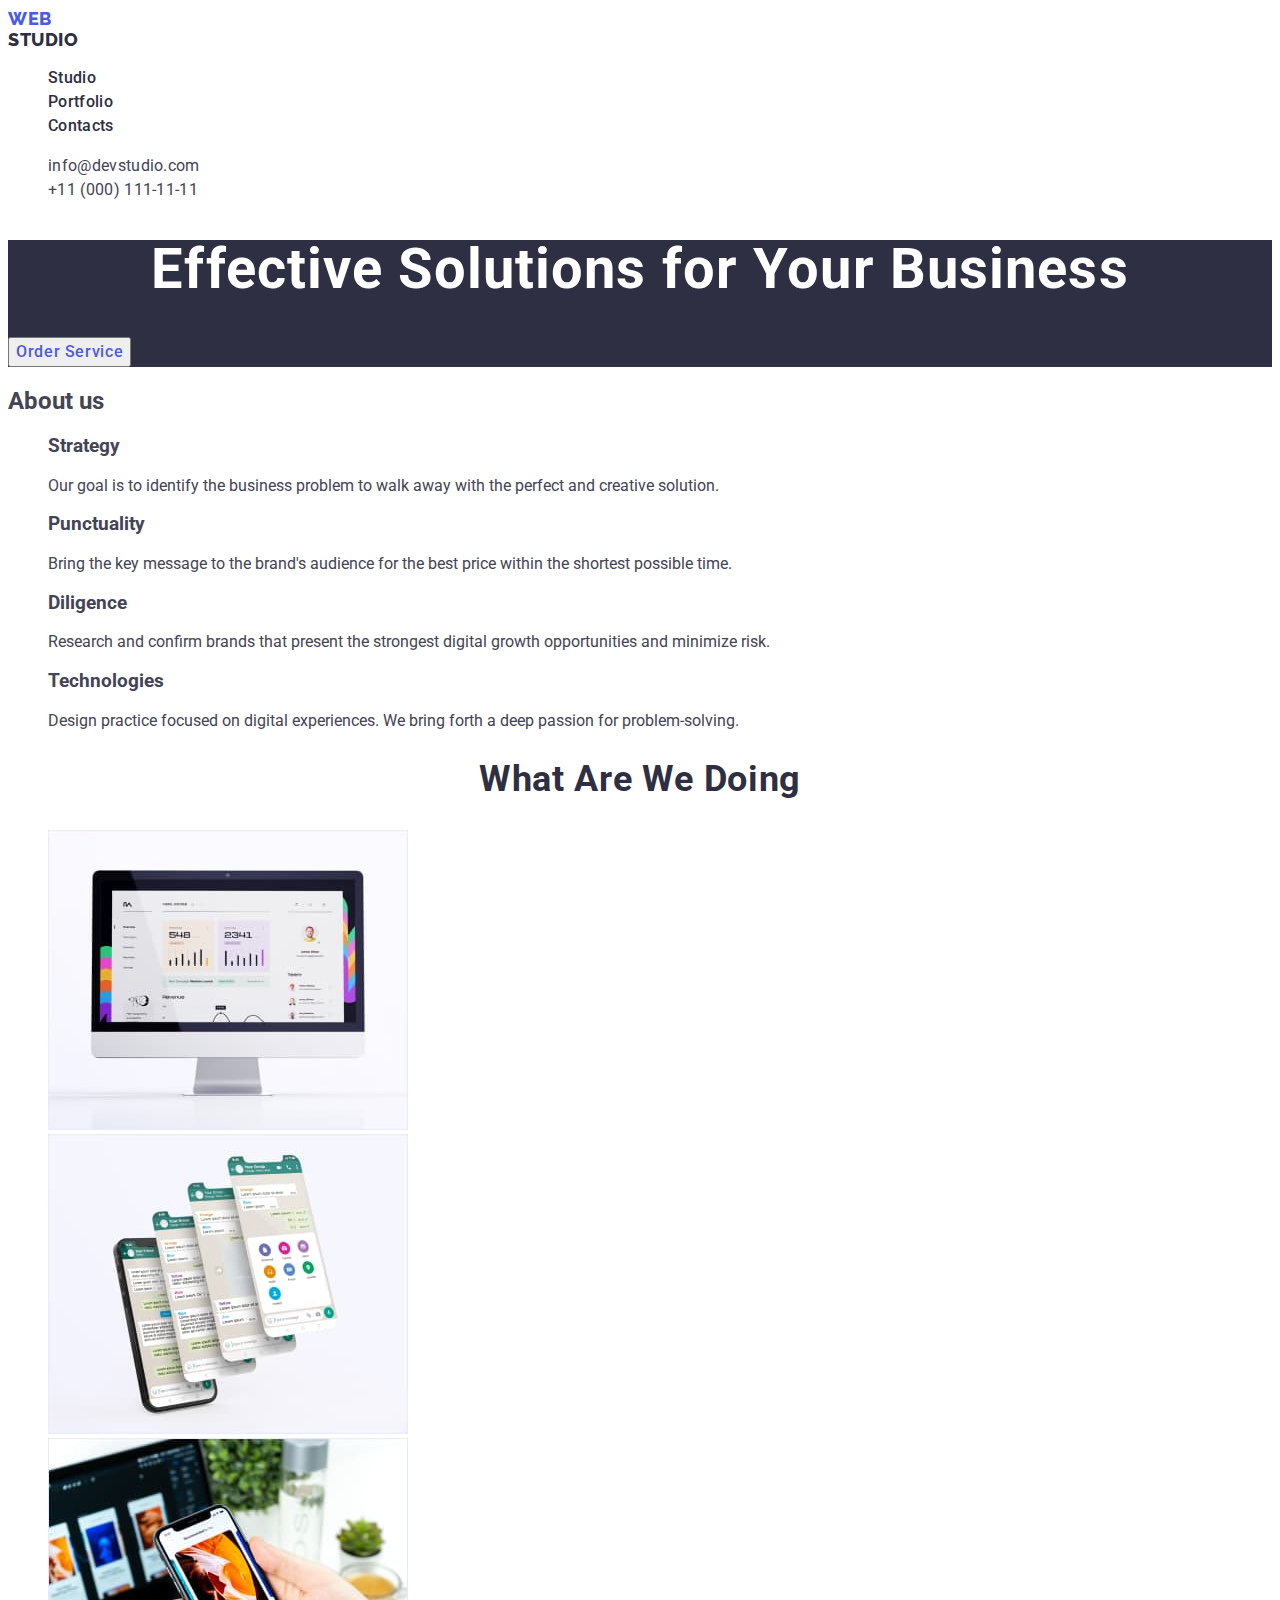
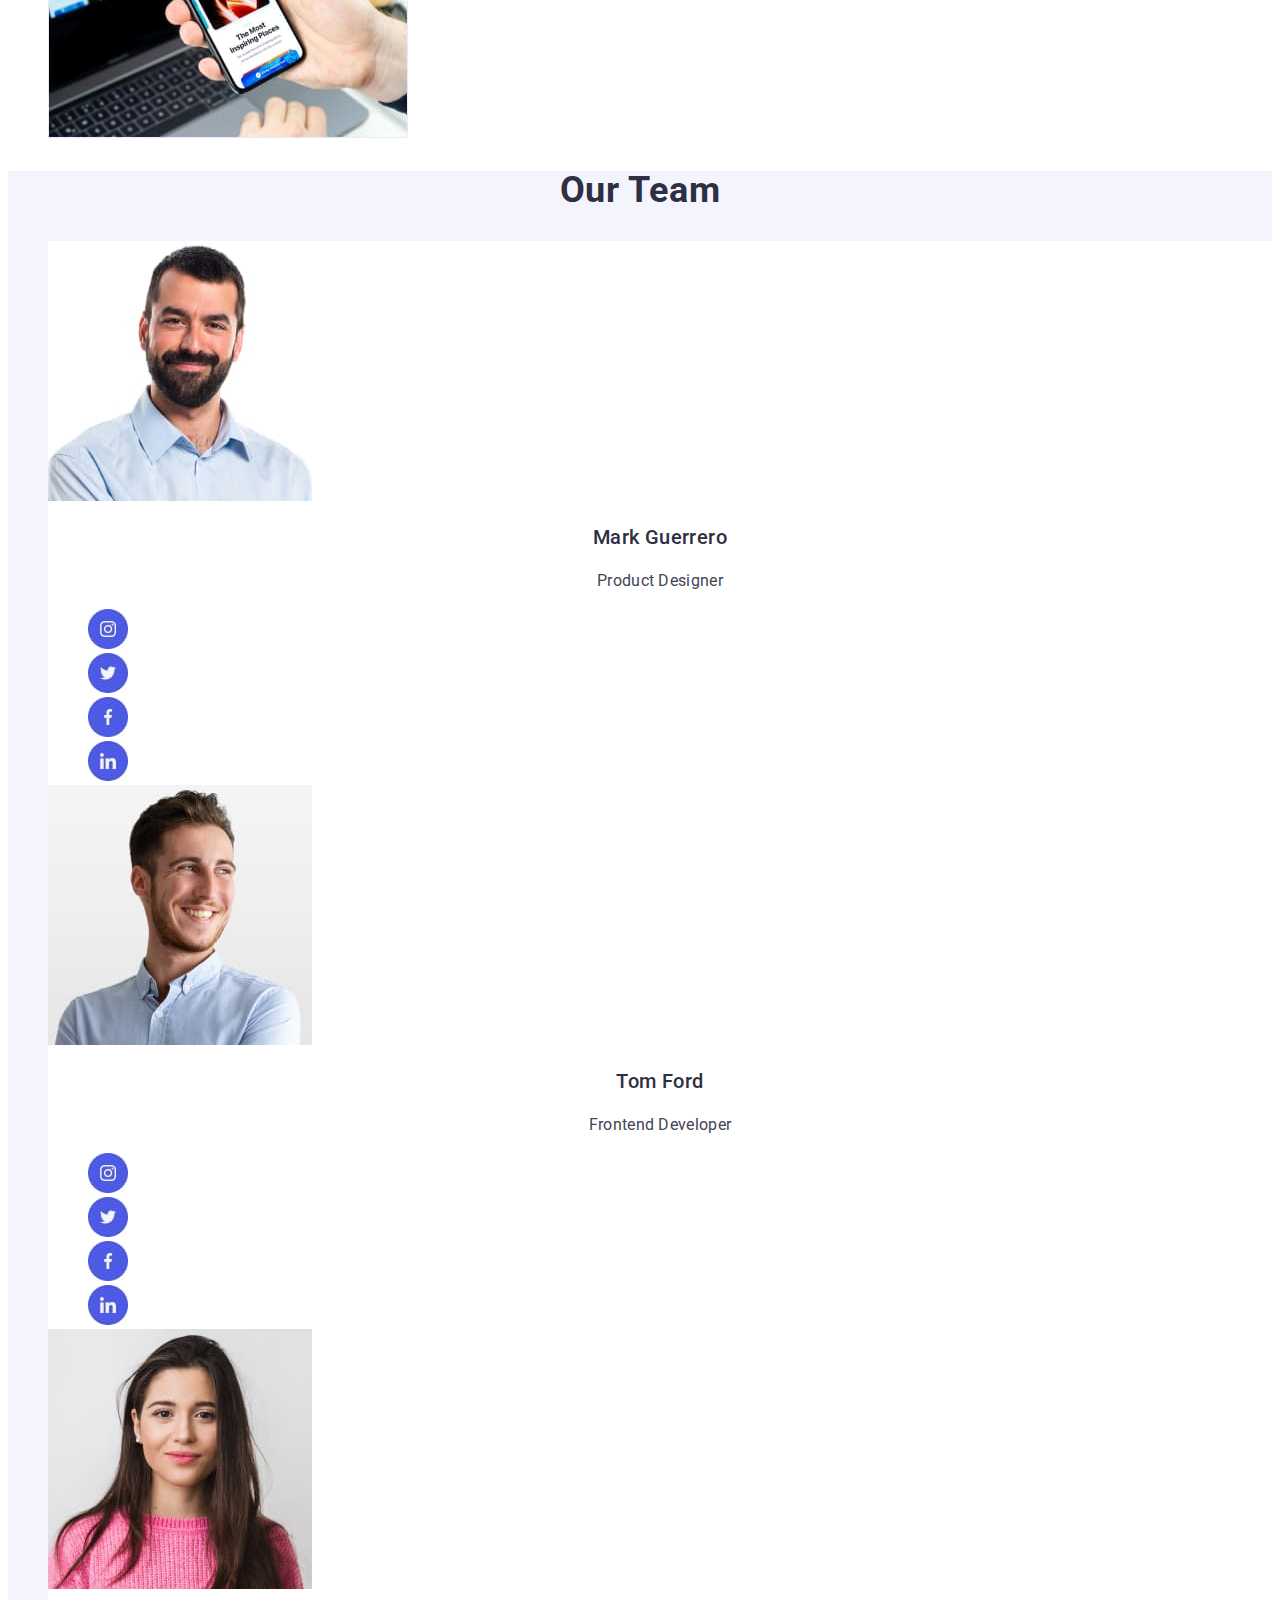
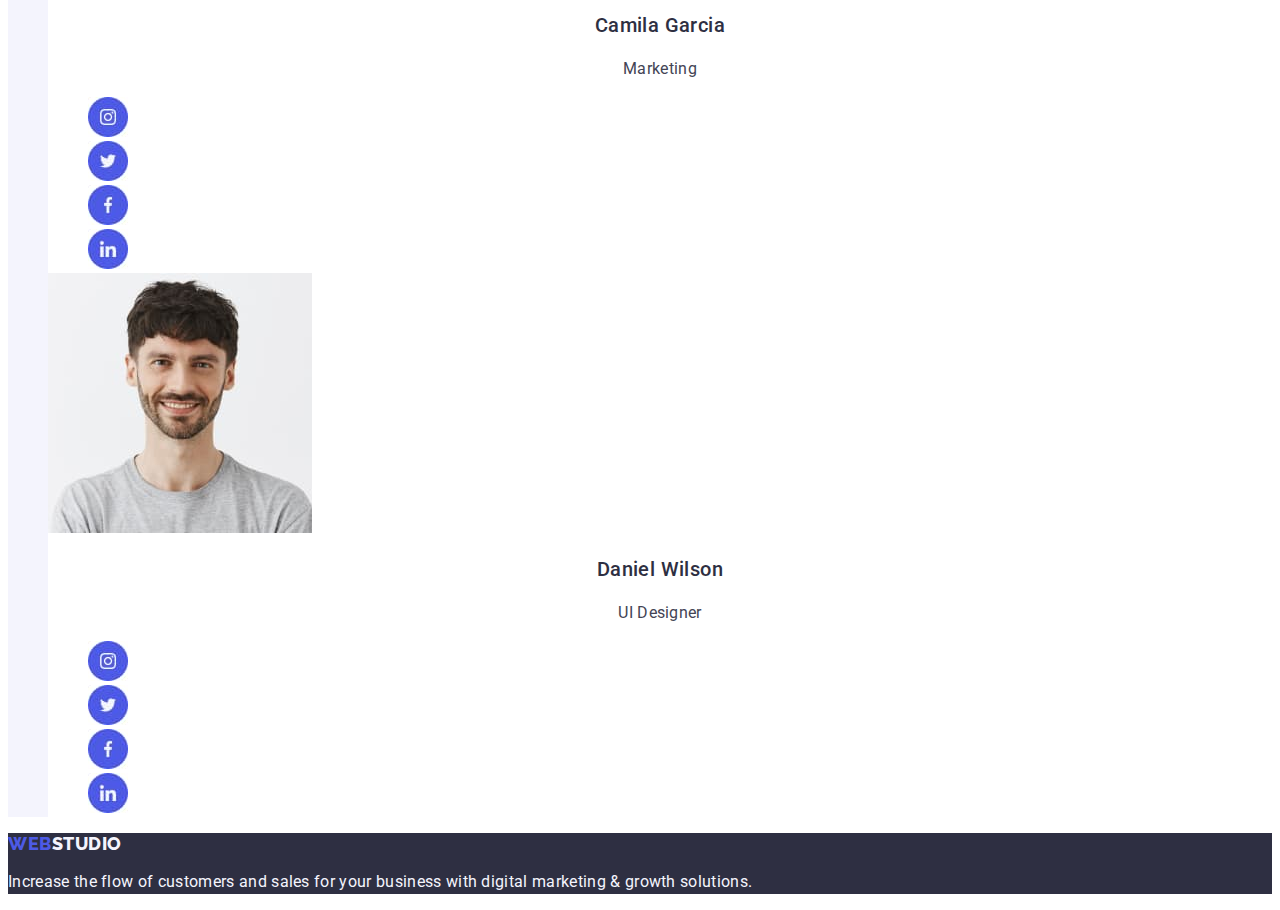
==== commit 4072ef8f: "9" ====
--- a/index.html
+++ b/index.html
@@ -61,7 +61,7 @@
         <button class="hero-btn" type="button">Order Service</button>
       </section>
       <!-- ------------------------about us------------------------ -->
-      <section>
+      <section class="about">
         <!-- ------------------------h2 is hiden------------------------ -->
         <h2 class="about">About us</h2>
         <ul class="about-list list">
@@ -228,7 +228,7 @@
     <!-- ----------------------------footer---------------------------- -->
     <footer class="footer">
       <a class="footer-logo link" href="./index.html">
-        Web<span class="footer-logo-blue"></span>Studio</span></a
+        Web<span class="footer-logo-blue">Studio</span></a
       >
       <p class="footer-text">
         Increase the flow of customers and sales for your business with digital
--- a/css/styles.css
+++ b/css/styles.css
@@ -65,8 +65,8 @@
 
 .header-link:is(:hover, :focus) {
    color: var(--select-color);
-
-.header-address {
+}
+.header-address{ 
    font-style: normal; 
 }
 
@@ -101,12 +101,14 @@
 }
 
 .hero-title {
-font-weight: 700;
-font-size: 56px;
-line-height: 1.07;
-text-align: center;
-letter-spacing: 0.02em;
-color: var(--accent-color);
+   font-family: 'Roboto';
+   font-style: normal;
+   font-weight: 700;
+   font-size: 56px;
+   line-height: 1.07;
+   text-align: center;
+   letter-spacing: 0.02em;
+   color: var(--accent-color);
 }
 
 .hero-btn {
@@ -126,6 +128,10 @@
    background-color: var(--select-color);
 }
 /* -------------------------------About US------------------------------- */
+.about {
+   background-color: var(--accent-color);
+}
+
 .about-title {
 
 }
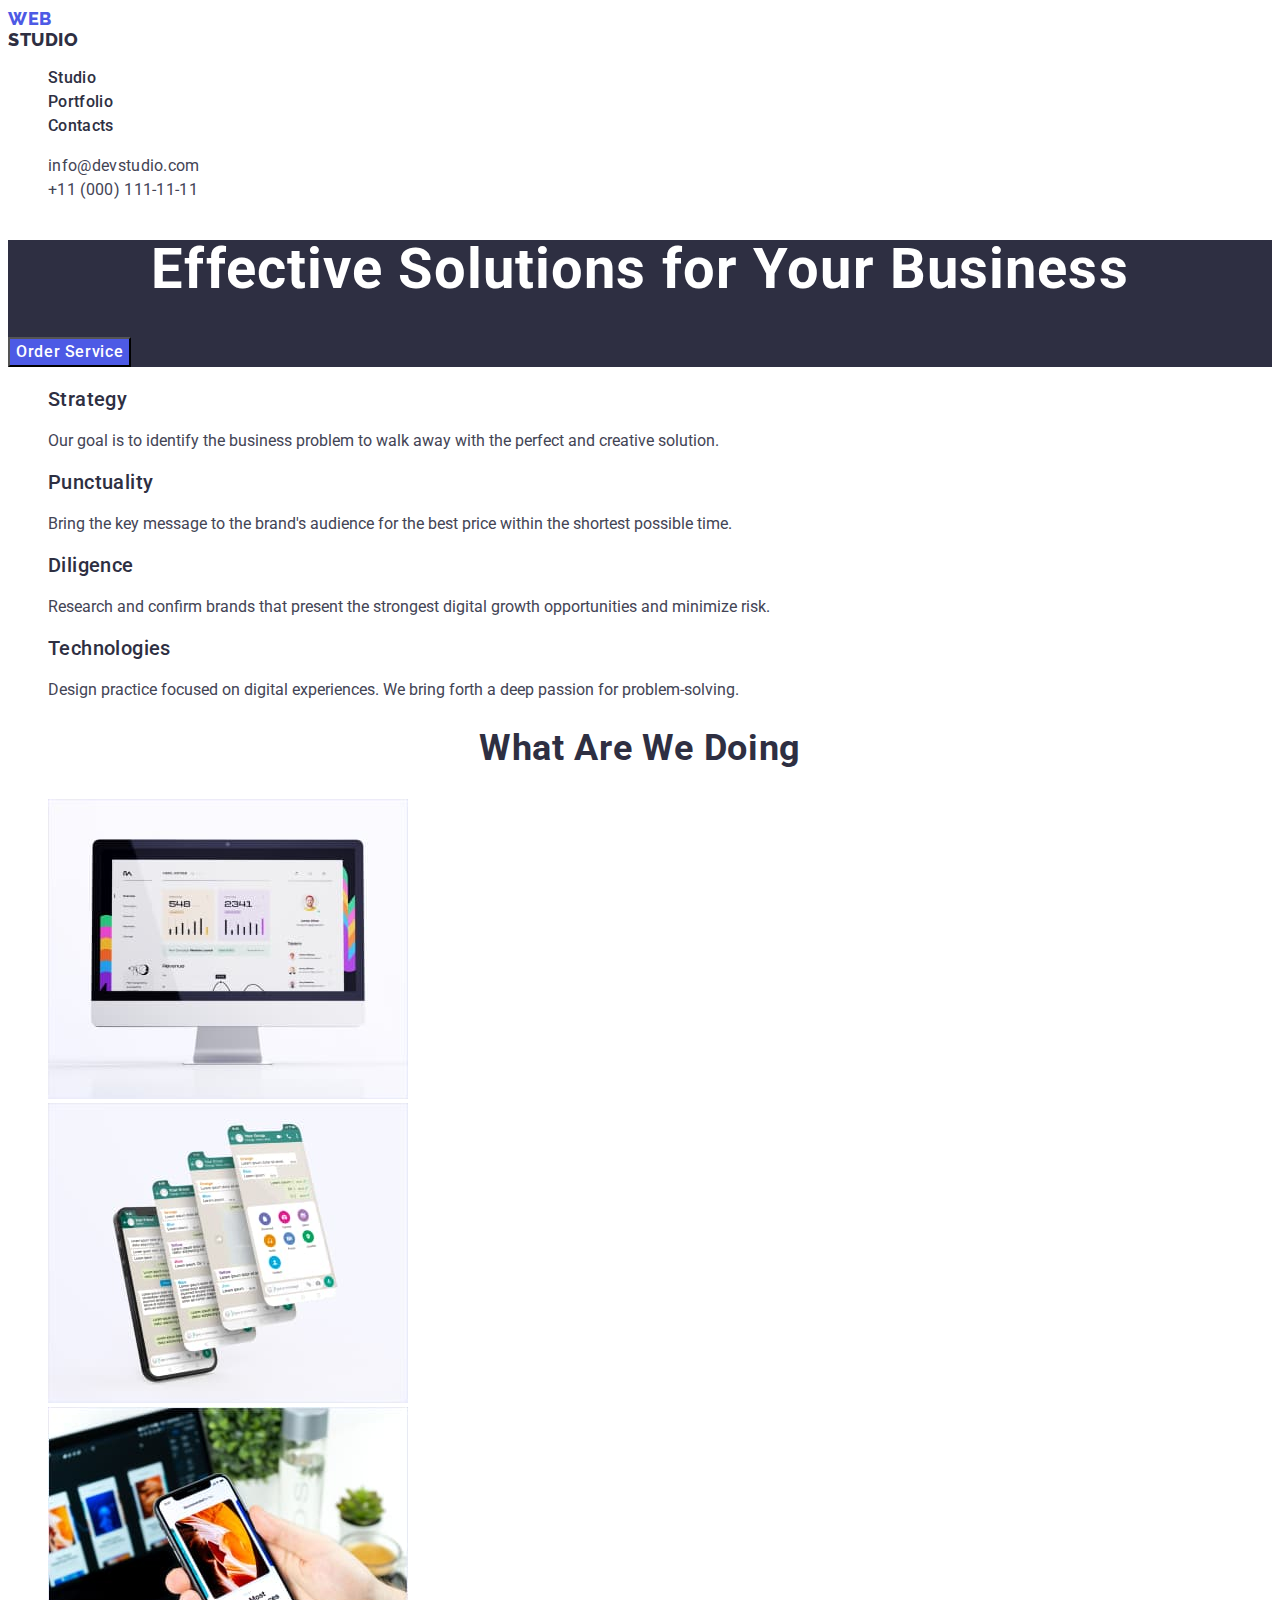
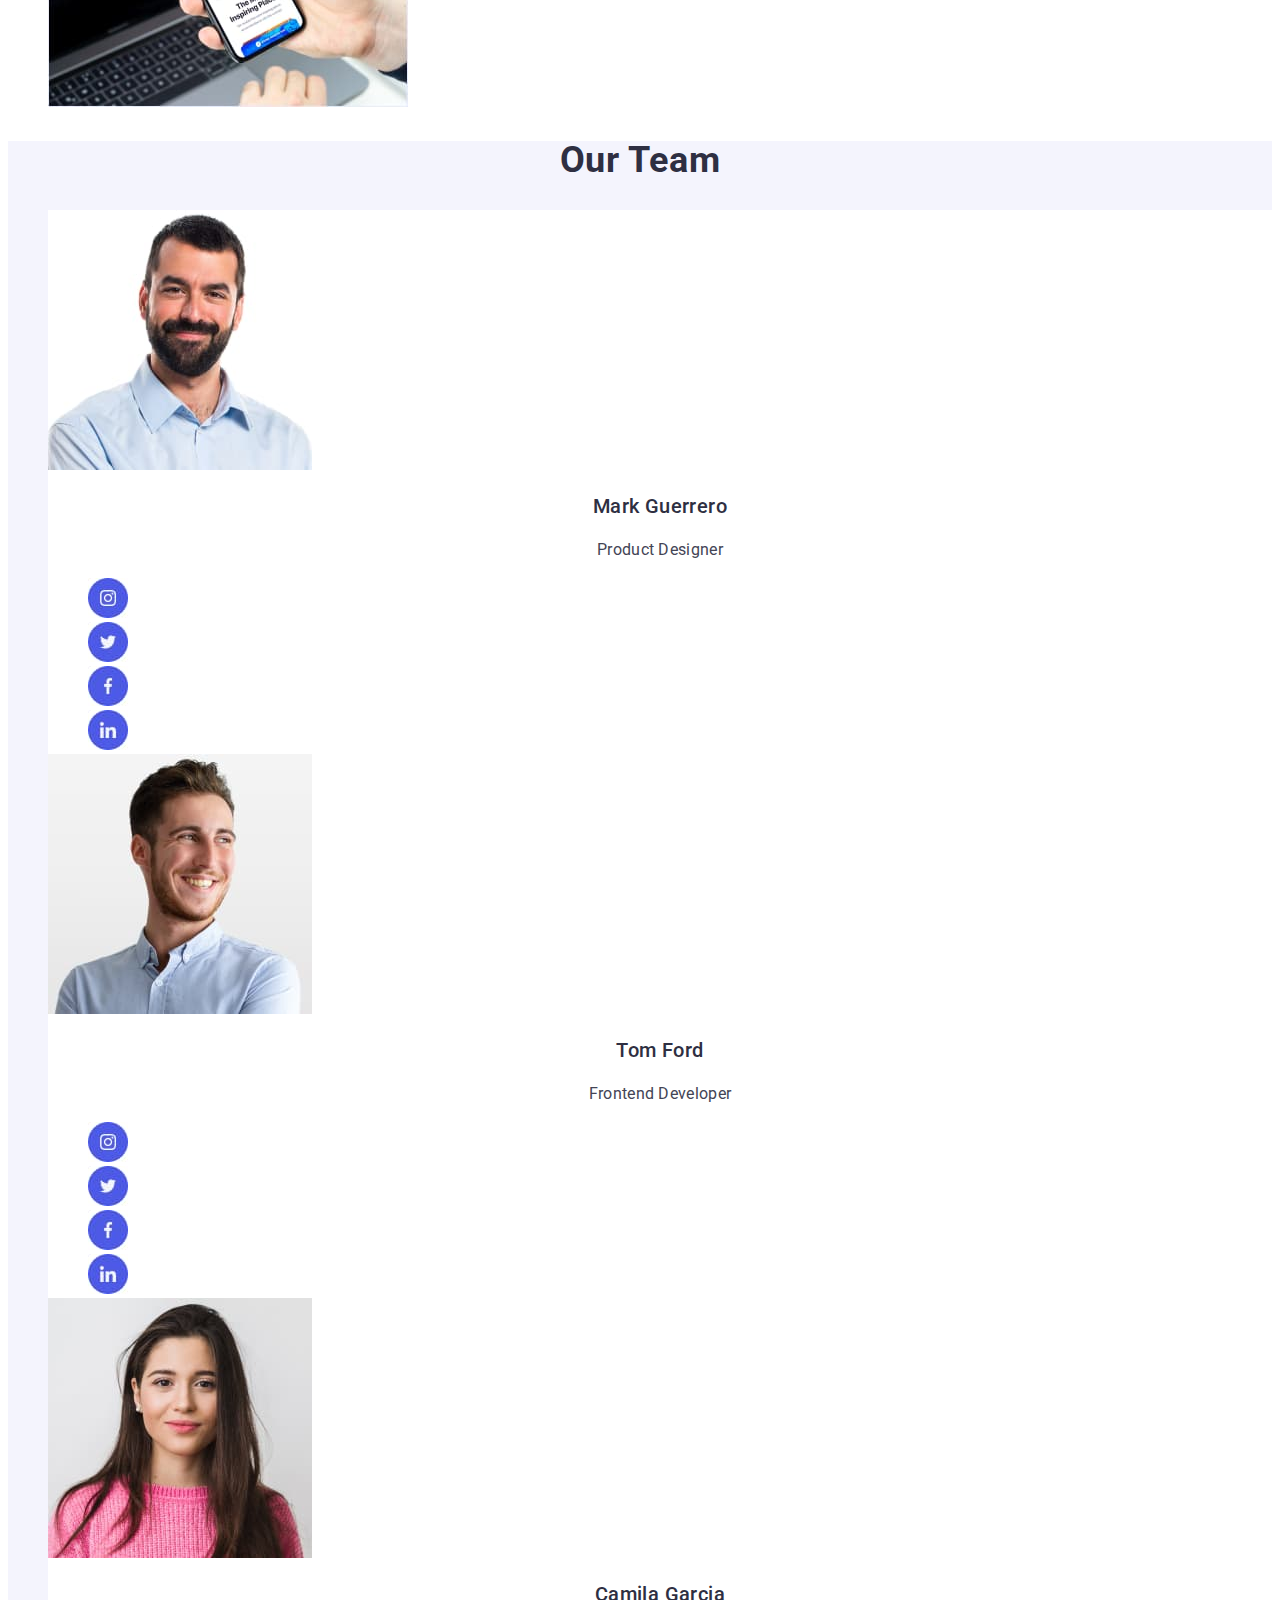
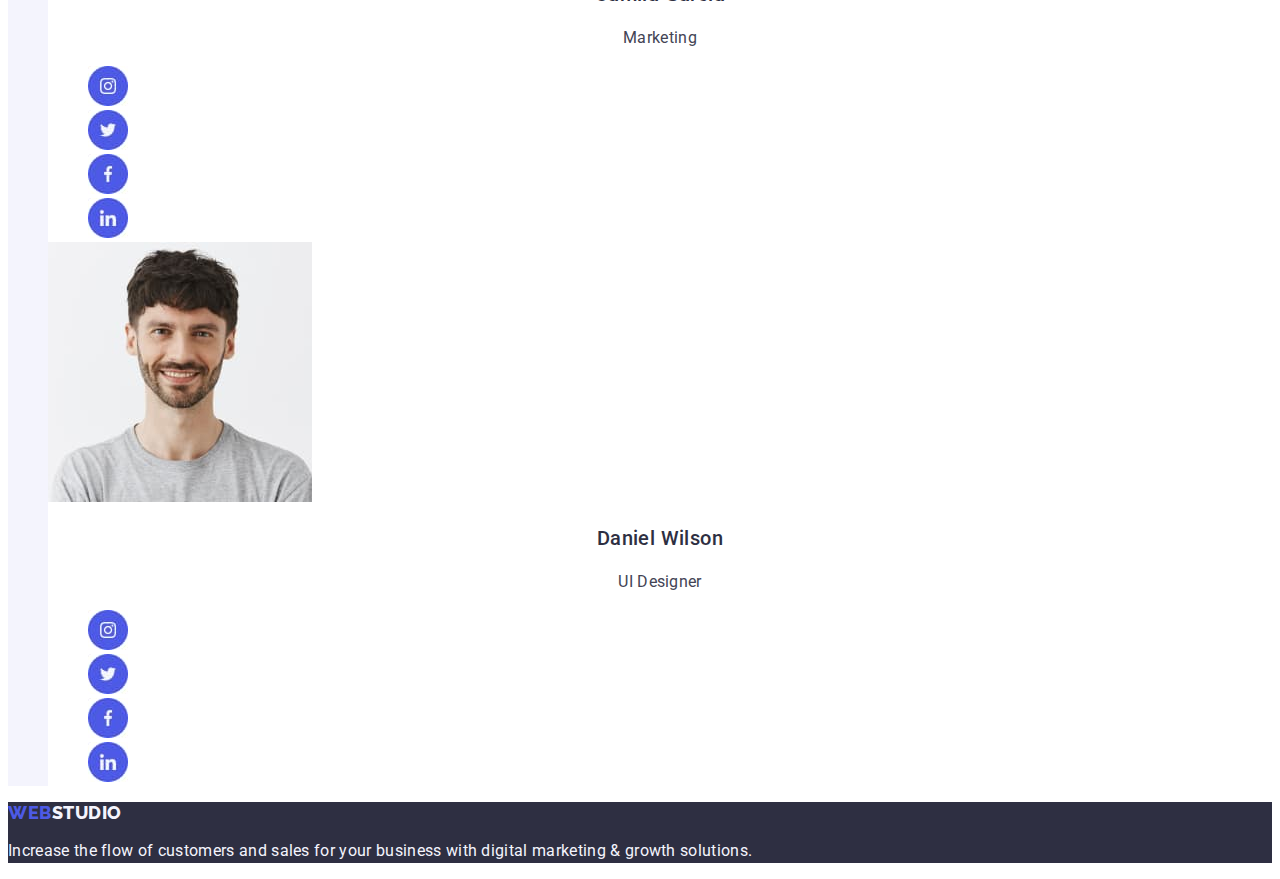
==== commit efd7b0f6: "section 2" ====
--- a/index.html
+++ b/index.html
@@ -46,7 +46,7 @@
             >
           </li>
           <li class="address-item">
-            <a class="header-phone link" href="tel:+110001111111"
+            <a class="header-mail link" href="tel:+110001111111"
               >+11 (000) 111-11-11</a
             >
           </li>
@@ -63,7 +63,7 @@
       <!-- ------------------------about us------------------------ -->
       <section class="about">
         <!-- ------------------------h2 is hiden------------------------ -->
-        <h2 class="about">About us</h2>
+        <h2 hidden>About us</h2>
         <ul class="about-list list">
           <li class="about-item">
             <h3 class="about-title-h3">Strategy</h3>
--- a/css/styles.css
+++ b/css/styles.css
@@ -120,7 +120,8 @@
 display: flex;
 align-items: center;
 letter-spacing: 0.04em;
-color: var(--main-logo-color);
+color: var(--accent-color);
+background-color: var(--main-logo-color);
 cursor: pointer;
 }
 
@@ -135,20 +136,24 @@
 .about-title {
 
 }
-.about-title-h3 h3 {
-font-weight: 500;
-font-size: 20px;
-line-height: 1.2;
-letter-spacing: 0.02em;
-color: var(--main-title-color);
+.about-title-h3 {
+   font-family: "Roboto", sans-serif;
+   font-style: normal;
+   font-weight: 500;
+   font-size: 20px;
+   line-height: 1.2;
+   letter-spacing: 0.02em;
+   color: var(--main-title-color);
 }
 
 .about-text p {
-font-weight: 400;
-font-size: 16px;
-line-height: 1.5;
-letter-spacing: 0.02em;
-color: var(--main-text-color);
+   font-family: "Roboto", sans-serif;
+   font-style: normal;
+   font-weight: 400;
+   font-size: 16px;
+   line-height: 1.5;
+   letter-spacing: 0.02em;
+   color: var(--main-text-color);
 }
 /* -------------------------------Project------------------------------- */
 
